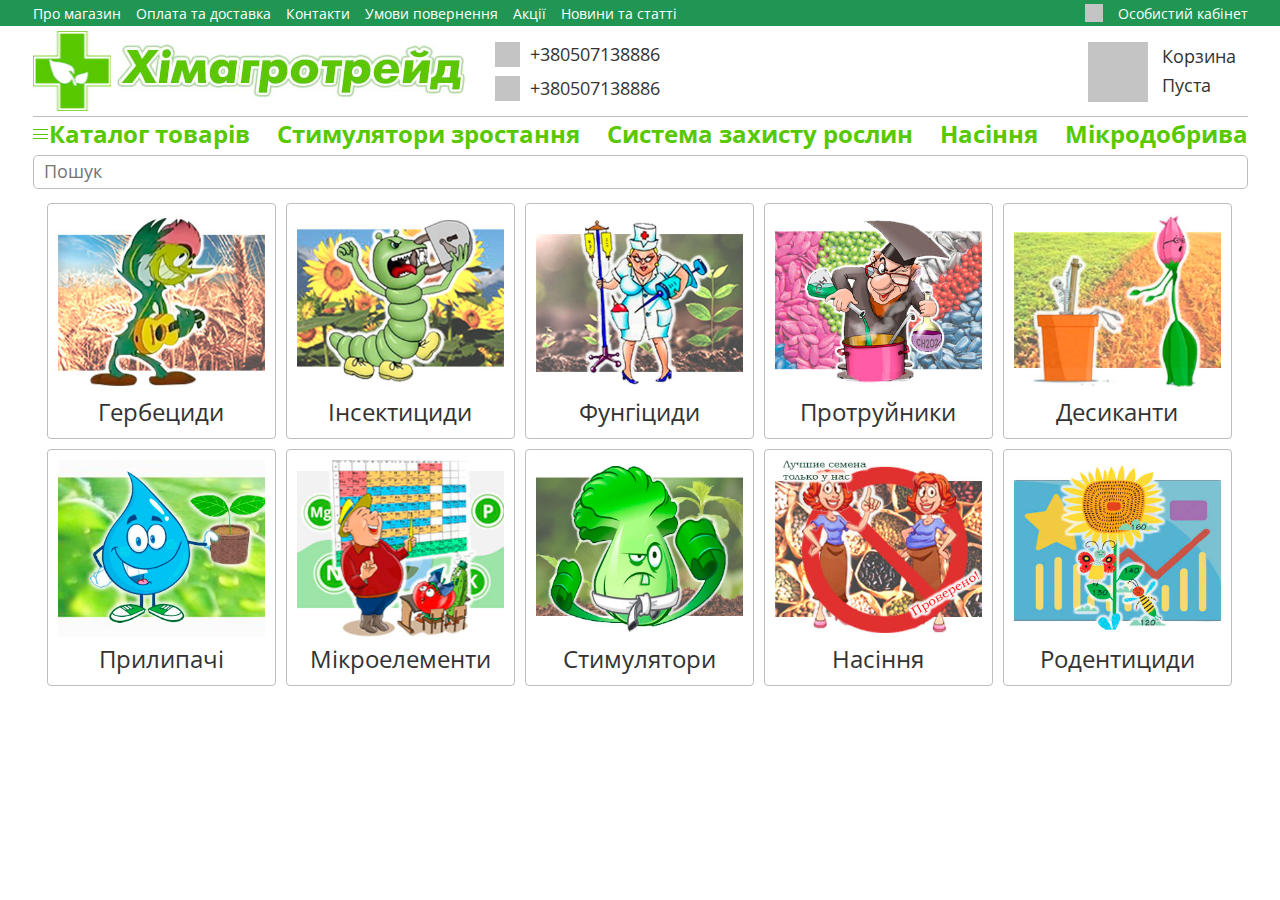
==== index.html @ 041416fe "Add files via upload" ====
<!DOCTYPE html>
<html lang="en">

<head>
  <meta charset="UTF-8" />
  <meta name="viewport" content="width=device-width, initial-scale=1.0" />
  <link rel="stylesheet" href="css/style.css" />
  <title>Lesson 18</title>
</head>

<body>
  <div class="wrapper">
    <header class="header">
      <div class="header__top-header top-header">
        <div class="top-header__container">
          <div class="top-header__navigation navigation">
            <ul class="navigation__list">
              <li class="navigation__item">
                <a href="#" class="navigation__link">Про магазин</a>
              </li>
              <li class="navigation__item">
                <a href="#" class="navigation__link">Оплата та доставка</a>
              </li>
              <li class="navigation__item">
                <a href="#" class="navigation__link">Контакти</a>
              </li>
              <li class="navigation__item">
                <a href="#" class="navigation__link">Умови повернення</a>
              </li>
              <li class="navigation__item">
                <a href="#" class="navigation__link">Акції</a>
              </li>
              <li class="navigation__item">
                <a href="#" class="navigation__link">Новини та статті</a>
              </li>
            </ul>
          </div>
          <a href="#" class="top-header__personality personality">
            <div class="personality__link">Особистий кабінет</div>
          </a>
        </div>
      </div>
      <div class="header__container">
        <div class="header__middle-header middle-header">
          <a href="#" class="middle-header__logo logo">
            <img class="logo__first" src="img/logo.png" alt="logo">
            <img class="logo__second" src="img/khimagrotrade.png" alt="khimagrotrade">
          </a>
          <div class="middle-header__phone phone">
            <a href="tel:+380507138886" class="phone__number">+380507138886</a>
            <a href="tel:+380507138886" class="phone__number">+380507138886</a>
          </div>
          <a href="#" class="middle-header__cart cart">
            <div class="cart__link">Корзина Пуста</div>
          </a>
        </div>
        <div class="middle-header__border"></div>
        <div class="header__bottom-header bottom-header">

          <ul class="bottom-header__list">
            <li class="bottom-header__item">
              <a href="#" class="bottom-header__link menu-burger">
                <button class="bottom-header__icon"><span></span></button>
                Каталог товарів</a>
            </li>
            <li class="bottom-header__item">
              <a href="#" class="bottom-header__link">Стимулятори зростання</a>
            </li>
            <li class="bottom-header__item">
              <a href="#" class="bottom-header__link">Система захисту рослин</a>
            </li>
            <li class="bottom-header__item">
              <a href="#" class="bottom-header__link">Насіння</a>
            </li>
            <li class="bottom-header__item">
              <a href="#" class="bottom-header__link">Мікродобрива</a>
            </li>
          </ul>

        </div>
        <div class="header__search-header search-header">
          <form action="" method="post" class="search-header__section">
            <div class="search-header__item">
              <input class="search-header__search" name="search" type="search" placeholder="Пошук">
            </div>
          </form>
        </div>
      </div>

    </header>
    <main class="page">
      <div class="page__container">
        <div class="page__content content">
          <div class="content__list">
            <a href="#" class="content__item">
              <div class="content__images">
                <img src="img/Gerb.jpg" alt="" class="content__img">
              </div>
              <h3 class="content__title">Гербециди</h3>
            </a>
            <a href="#" class="content__item">
              <div class="content__images">
                <img src="img/inse.jpg" alt="" class="content__img">
              </div>
              <h3 class="content__title">Інсектициди</h3>
            </a>
            <a href="#" class="content__item">
              <div class="content__images">
                <img src="img/fung.jpg" alt="" class="content__img">
              </div>
              <h3 class="content__title">Фунгіциди</h3>
            </a>
            <a href="#" class="content__item">
              <div class="content__images">
                <img src="img/protr.jpg" alt="" class="content__img">
              </div>
              <h3 class="content__title">Протруйники</h3>
            </a>
            <a href="#" class="content__item">
              <div class="content__images">
                <img src="img/des.jpg" alt="" class="content__img">
              </div>
              <h3 class="content__title">Десиканти</h3>
            </a>
            <a href="#" class="content__item">
              <div class="content__images">
                <img src="img/prilip.jpg" alt="" class="content__img">
              </div>
              <h3 class="content__title">Прилипачі</h3>
            </a>
            <a href="#" class="content__item">
              <div class="content__images">
                <img src="img/micr.jpg" alt="" class="content__img">
              </div>
              <h3 class="content__title">Мікроелементи</h3>
            </a>
            <a href="#" class="content__item">
              <div class="content__images">
                <img src="img/stim.jpg" alt="" class="content__img">
              </div>
              <h3 class="content__title">Стимулятори</h3>
            </a>
            <a href="#" class="content__item">
              <div class="content__images">
                <img src="img/semn.jpg" alt="" class="content__img">
              </div>
              <h3 class="content__title">Насіння</h3>
            </a>
            <a href="#" class="content__item">
              <div class="content__images">
                <img src="img/shem.jpg" alt="" class="content__img">
              </div>
              <h3 class="content__title">Родентициди</h3>
            </a>
          </div>
        </div>
      </div>
    </main>
    <footer class="footer"></footer>
  </div>
  <script src="js/script.js"></script>
</body>

</html>
---- css/style.css ----
@import url("reset.css");
@import url('https://fonts.googleapis.com/css2?family=Poppins:wght@300;500;700&display=swap');
@import url('https://fonts.googleapis.com/css2?family=Inter:wght@500;600;700&display=swap');
@import url('https://fonts.googleapis.com/css2?family=Roboto:wght@400;500&display=swap');
@import url('https://fonts.googleapis.com/css2?family=Oswald:wght@400;500&display=swap');
@import url('https://fonts.googleapis.com/css2?family=Open+Sans:wght@400;700&display=swap');

body {
    font-family: 'Open Sans', sans-serif;
    font-style: normal;
    font-weight: 500;
    font-size: 16px;
    line-height: normal;
    color: #2c2c2c;
    background-color: #ffffff;
}

.wrapper {
    overflow: clip;
    min-height: 100%;
    display: flex;
    flex-direction: column;
}

.wrapper>main {
    flex-grow: 1;
}

[class*="__container"] {
    max-width: 1245px;
    margin: 0 auto;
    padding-left: 15px;
    padding-right: 15px;
}

.header__top-header {
    background-color: #219653;
}

.top-header {}

.top-header__container {
    display: flex;
    justify-content: space-between;
    align-items: center;
    gap: 10px;
    min-height: 20px;
    padding: 2px 15px;
}

.top-header__navigation {}

.navigation {}

.navigation__list {
    display: flex;
    align-items: center;
    column-gap: 15px;
    flex-wrap: wrap;
}

.navigation__item {}

.navigation__link {
    display: inline-block;
    font-size: 14px;
    font-weight: 400;
    line-height: normal;
    color: #fff;
    transition: color 0.3s, ;
}

.navigation__link:hover {
    color: #9fe7bf;
}

.top-header__personality {}

.personality {}

.personality__link {
    display: inline-block;
    position: relative;
    white-space: nowrap;
    font-size: 14px;
    font-weight: 400;
    line-height: normal;
    padding-left: 33px;
    color: #fff;
    transition: color 0.3s;
}

.personality__link::before {
    content: "";
    position: absolute;
    background-color: #C4C4C4;
    width: 18px;
    height: 18px;
    top: 0;
    left: 0;
}

.personality__link:hover {
    color: #9fe7bf;
}

.header__container {}

.header__middle-header {
    display: flex;
    align-items: center;
    justify-content: space-between;
    padding: 5px 0;
    column-gap: 30px;
    min-height: 90px;
}

.middle-header {}

.middle-header__logo {
    display: flex;
    align-items: center;
}

.logo__first {
    max-width: 78.987px;
    max-height: 80px;
}

.logo__second {
    margin-left: 6px;
    max-width: 348px;
    max-height: 54px;
}

.middle-header__phone {
    display: flex;
    flex-direction: column;
    row-gap: 10px;
    flex: 1 0 140px;
}

.phone {}

.phone__number {
    display: inline-block;
    max-width: fit-content;
    color: #333;
    font-size: 18px;
    font-weight: 400;
    line-height: normal;
    position: relative;
    padding-left: 35px;
    transition: color 0.3s;
}

.phone__number::before {
    content: "";
    position: absolute;
    width: 25px;
    height: 25px;
    top: 0;
    left: 0;
    background-color: #c4c4c4;
}

.phone__number:hover {
    color: #838383;
}

.middle-header__cart {
    flex: 0 0 160px;
    position: relative;
    padding-left: 74px;
    display: inline-flex;
    flex-direction: column;
    row-gap: 60px;
}

.cart {}

.cart__link {
    color: #333;
    font-size: 18px;
    font-weight: 400;
    line-height: 160%;
    transition: color 0.3s;
}

.cart__link::before {
    content: "";
    position: absolute;
    width: 60px;
    height: 60px;
    top: 0;
    left: 0;
    background-color: #C4C4C4;
}

.cart__link:hover {
    color: #838383;
}

.middle-header__border {
    border-bottom: 1px solid #BDBDBD;
}

.header__bottom-header {
    position: relative;
    width: 100%;
}

.bottom-header {}

.bottom-header__list {
    display: flex;
    flex-wrap: nowrap;
    justify-content: space-between;
    column-gap: 10px;
    /* column-gap: calc(10px + (25.5 - 10)*((100vw - 992) / (1215 - 992))); */
}

.bottom-header__item {
    /* white-space: nowrap; */
    flex: 0 0 auto;
}

.bottom-header__link {
    color: #58C800;
    font-size: 24px;
    font-weight: 700;
    line-height: normal;
    position: relative;
    transition: color 0.3s;
}

.bottom-header__link:hover {
    color: #428f08;
}

@media (max-width: 1245px) and (min-width: 992px) {
    .bottom-header__list {
        column-gap: calc(10px + (25.5 - 10) * ((100vw - 992px) / (1245 - 992)));
    }

    .bottom-header__link {
        /* font-size: 19.85px; */
        font-size: calc(19.85px + (24 - 19.85) * ((100vw - 992px) / (1245 - 992)));
    }
}

.middle-header {}

.menu-burger {
    position: relative;
    padding-left: 10px;
}

.bottom-header__icon {
    cursor: pointer;
}

.bottom-header__icon span {
    content: "";
    position: absolute;
    height: 1px;
    left: 0;
    top: 50%;
    width: 7%;
    background-color: #58C800;
    transition: all 0.3s;
}

.bottom-header__icon::before {
    content: "";
    position: absolute;
    height: 1px;
    left: 0;
    top: 65%;
    width: 7%;
    background-color: #58C800;
    transition: all 0.3s;
}

.bottom-header__icon::after {
    content: "";
    position: absolute;
    height: 1px;
    left: 0;
    top: 35%;
    width: 7%;
    background-color: #58C800;
    transition: all 0.3s;
}

.bottom-header__item:hover .bottom-header__icon span,
.bottom-header__item:hover .bottom-header__icon::before,
.bottom-header__item:hover .bottom-header__icon::after {
    background-color: #428f08;
}

.menu-open .bottom-header__icon::before {
    top: 55%;
    transform: translateY(-50%) rotate(-45deg);
}

.menu-open .bottom-header__icon::after {
    top: 50%;
    transform: translateY(50%) rotate(45deg);
}

.menu-open .bottom-header__icon span {
    width: 0;
    left: 4%;
}

.header__search-header {
    margin-top: 5px;
}

.search-header {}

.search-header__section {}

.search-header__item {}

.search-header__search {
    display: inline-block;
    width: 100%;
    border-radius: 5px;
    border: 1px solid #BDBDBD;
    padding: 5px 10px;
    color: #585858;
    font-size: 18px;
    font-weight: 400;
    line-height: 1.2
}







/* -------------------MAIN-------------------------------------- */

.page__container {}

.page__content {
    display: flex;
    padding: 14px;
}

.content__list {
    display: flex;
    /*flex-wrap: wrap;
    justify-content: flex-start;
    font-size: 0; */
    flex-wrap: wrap;
    gap: 10px;
}

.content__item {
    display: inline-flex;
    flex: 0 0 19.3%;
    flex-direction: column;
    border-radius: 4px;
    border: 1px solid #BDBDBD;
    background: #FFF;
    padding: 10px 10px 10px 10px;
}

.content__images {
    overflow: hidden;
    /* object-fit: cover; */
    max-width: 226px;
    /* width: 100%; */
}

.content__img {
    width: 100%;
    /* max-width: 226px; */
    /* width: 206px;
    height: 167px; */
    transition: 0.3s ease transform;
}

.content__title {
    margin-top: 5px;
    text-align: center;
    align-items: center;
    color: #333;
    font-size: 24px;
    font-weight: 400;
    line-height: 1.4;
    transition: color 0.3s, 0.2s ease transform;
}

.content__img:hover {
    transform: scale(1.04);
}

.content__item:hover .content__title {
    color: #3d6b1e;
    transform: scale(1.02);
}

@media (max-width: 1245px) and (min-width: 992px) {
    .content__list {
        gap: calc(7.8px + (7.2 - 5) * ((100vw - 992px) / (1273 - 992)));
    }

    .content__title {
        font-size: 18px;
    }
}


/* ------------------------------------------------------------------------- */
@media (max-width: 991.98px) {
    .navigation__list {
        column-gap: 10px;
    }

    .navigation__link {
        font-size: 13px;
    }

    .personality__link {
        font-size: 13px;
        padding-left: 23px;
    }

    .logo__first {
        overflow: hidden;
        max-width: 100%;
        max-height: 100%;
    }

    .logo__second {
        overflow: hidden;
        margin-left: 6px;
        width: 100%;
        height: 100%;
    }

    .phone__number {
        font-size: 16px;
        padding-left: 30px;
    }

    .cart__link::before {
        top: -4px;
    }

    .middle-header__cart {
        flex: 0 0 142px
    }

    .cart__link {
        font-size: 16px;
    }

    .bottom-header__list {
        column-gap: 5px;
    }

    .bottom-header__link {
        font-size: 15.3px;
    }

    .bottom-header__link {
        /* font-size: 19.85px; */
        font-size: calc(19.8px + (18.5 - 14) * ((100vw - 992px) / (992 - 767)));
    }

    .content__item {
        display: inline-flex;
        flex: 0 0 23.9%;
    }

    .content__title {
        font-size: 18px;
    }

}

@media (max-width: 767.98px) {
    .header__bottom-header {
        display: none;
    }

    .header__middle-header {
        column-gap: 10px;
    }

    .logo__first {
        display: none;
    }

    .logo__second {
        overflow: hidden;
        margin-left: 0px;
        width: 100%;
        height: 100%;
    }

    .phone__number {
        font-size: 14px;
    }

    .cart__link {
        font-size: 14px;
    }

    .cart__link::before {
        top: -7px;
    }

    .header__middle-header {
        min-height: 70px;
    }

    .content__item {
        display: inline-flex;
        flex: 0 0 31.8%;
    }

    .content__title {
        font-size: 16px;
    }
}

@media (max-width: 520px) {
    .content__item {
        display: inline-flex;
        flex: 0 0 48%;
    }

    .content__title {
        font-size: 14px;
    }

    .header__middle-header {
        display: flex;
        flex-direction: column;
        align-items: center;
        padding: 0;
        row-gap: 10px;
        min-height: 10px;
    }

    .middle-header__phone {
        display: flex;
        flex-direction: column;
        row-gap: 20px;
        flex: 1 0 auto;
    }

    .middle-header__cart {
        flex: 0 0 80px;
        position: relative;
        padding-left: 74px;
        display: inline-flex;
        flex-direction: row;
        align-items: center;
    }

    .cart__link::before {
        content: "";
        position: absolute;
        width: 60px;
        height: 60px;
        top: 15%;
        left: 0;
        background-color: #C4C4C4;
    }
}

@media (max-width: 350px) {
    .content__item {
        align-items: center;
        display: inline-flex;
        flex: 0 0 100%;
    }

    .content__title {
        font-size: 24px;
    }
}



/* ------------------------------------------------- media */
/* 
@media (max-width: 991.98px) {}

@media (max-width: 767.98px) {}

@media (max-width: 600px) {}

@media (max-width: 520px) {}

@media (max-width: 460px) {} */
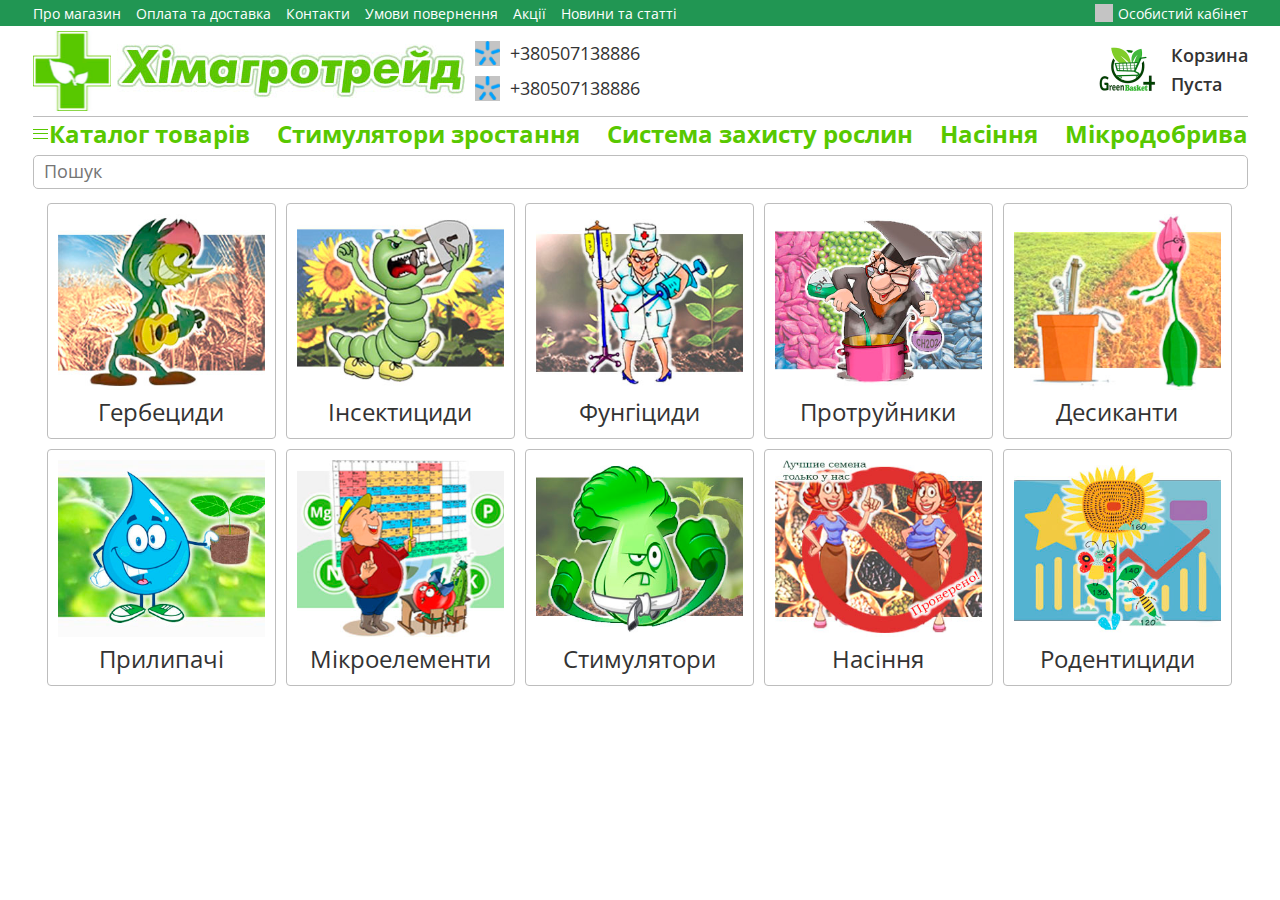
==== commit 1b84bbc0: "Add files via upload" ====
--- a/index.html
+++ b/index.html
@@ -42,17 +42,20 @@
       </div>
       <div class="header__container">
         <div class="header__middle-header middle-header">
-          <a href="#" class="middle-header__logo logo">
-            <img class="logo__first" src="img/logo.png" alt="logo">
-            <img class="logo__second" src="img/khimagrotrade.png" alt="khimagrotrade">
-          </a>
-          <div class="middle-header__phone phone">
-            <a href="tel:+380507138886" class="phone__number">+380507138886</a>
-            <a href="tel:+380507138886" class="phone__number">+380507138886</a>
+          <div class="middle-header__content">
+            <a href="#" class="middle-header__logo logo">
+              <img class="logo__first" src="img/logo.png" alt="logo">
+              <img class="logo__second" src="img/khimagrotrade.png" alt="khimagrotrade">
+            </a>
+
+            <div class="middle-header__phone phone">
+              <a href="tel:+380507138886" class="phone__number">+380507138886</a>
+              <a href="tel:+380507138886" class="phone__number">+380507138886</a>
+            </div>
+            <a href="#" class="middle-header__cart cart">
+              <div class="cart__link"><span class="visually-hidden">Корзина <br> Пуста</span></div>
+            </a>
           </div>
-          <a href="#" class="middle-header__cart cart">
-            <div class="cart__link">Корзина Пуста</div>
-          </a>
         </div>
         <div class="middle-header__border"></div>
         <div class="header__bottom-header bottom-header">
--- a/css/style.css
+++ b/css/style.css
@@ -85,7 +85,7 @@
     font-size: 14px;
     font-weight: 400;
     line-height: normal;
-    padding-left: 33px;
+    padding-left: 23px;
     color: #fff;
     transition: color 0.3s;
 }
@@ -109,13 +109,20 @@
 .header__middle-header {
     display: flex;
     align-items: center;
+    padding: 5px 0;
+    column-gap: 10px;
+    min-height: 80px;
+}
+
+.middle-header {}
+
+.middle-header__content {
+    display: flex;
+    align-items: center;
     justify-content: space-between;
-    padding: 5px 0;
-    column-gap: 30px;
-    min-height: 90px;
-}
-
-.middle-header {}
+    flex: 1 1 auto;
+    column-gap: 10px;
+}
 
 .middle-header__logo {
     display: flex;
@@ -144,12 +151,11 @@
 
 .phone__number {
     display: inline-block;
-    max-width: fit-content;
+    position: relative;
     color: #333;
     font-size: 18px;
     font-weight: 400;
-    line-height: normal;
-    position: relative;
+    line-height: 1.4;
     padding-left: 35px;
     transition: color 0.3s;
 }
@@ -161,6 +167,7 @@
     height: 25px;
     top: 0;
     left: 0;
+    background: url("../img/ky.png") 0 / 100% no-repeat;
     background-color: #c4c4c4;
 }
 
@@ -169,12 +176,11 @@
 }
 
 .middle-header__cart {
-    flex: 0 0 160px;
-    position: relative;
-    padding-left: 74px;
+    flex: 0 0 auto;
     display: inline-flex;
     flex-direction: column;
     row-gap: 60px;
+    justify-content: center;
 }
 
 .cart {}
@@ -182,9 +188,12 @@
 .cart__link {
     color: #333;
     font-size: 18px;
-    font-weight: 400;
-    line-height: 160%;
+    font-weight: 600;
+    line-height: 1.6;
     transition: color 0.3s;
+    position: relative;
+    padding-left: 74px;
+    min-height: 60px;
 }
 
 .cart__link::before {
@@ -194,7 +203,8 @@
     height: 60px;
     top: 0;
     left: 0;
-    background-color: #C4C4C4;
+    background: url("../img/unnamed.webp") 0/ 100% no-repeat;
+    /* background-color: #C4C4C4; */
 }
 
 .cart__link:hover {
@@ -446,19 +456,15 @@
 
     .phone__number {
         font-size: 16px;
+        line-height: 1.6;
         padding-left: 30px;
     }
 
-    .cart__link::before {
-        top: -4px;
-    }
-
-    .middle-header__cart {
-        flex: 0 0 142px
-    }
-
-    .cart__link {
-        font-size: 16px;
+    .visually-hidden {
+        /* display: none;
+        opacity: 0;
+        visibility: hidden;
+        pointer-events: auto; */
     }
 
     .bottom-header__list {
@@ -492,10 +498,6 @@
 
     .header__middle-header {
         column-gap: 10px;
-    }
-
-    .logo__first {
-        display: none;
     }
 
     .logo__second {
@@ -506,15 +508,8 @@
     }
 
     .phone__number {
-        font-size: 14px;
-    }
-
-    .cart__link {
-        font-size: 14px;
-    }
-
-    .cart__link::before {
-        top: -7px;
+        font-size: 18px;
+        line-height: 1.4;
     }
 
     .header__middle-header {
@@ -528,6 +523,39 @@
 
     .content__title {
         font-size: 16px;
+    }
+
+    .visually-hidden {
+        display: none;
+        opacity: 0;
+        visibility: hidden;
+        pointer-events: auto;
+    }
+
+    .middle-header__content {
+        flex-wrap: wrap;
+    }
+
+    .middle-header__logo {
+        flex: 1 0 74%;
+    }
+
+    .middle-header__phone {
+        order: 1;
+        flex-direction: row;
+        flex: 1 0 auto;
+        align-items: center;
+        justify-content: center;
+        column-gap: 30px;
+    }
+
+    .middle-header__cart {
+        align-items: flex-end;
+        flex: 0 0 10%;
+    }
+
+    .middle-header__cart div {
+        order: 1;
     }
 }
 
@@ -541,51 +569,44 @@
         font-size: 14px;
     }
 
+    .logo__first {
+        display: none;
+    }
+
     .header__middle-header {
+        flex-direction: column;
+        column-gap: 10px;
+        row-gap: 10px;
+    }
+
+    .middle-header__content {
         display: flex;
+        min-height: 60px;
+    }
+}
+
+@media (max-width: 400px) {
+
+    .content__title {
+        font-size: 24px;
+    }
+
+    .middle-header__phone {
         flex-direction: column;
-        align-items: center;
-        padding: 0;
-        row-gap: 10px;
-        min-height: 10px;
-    }
-
-    .middle-header__phone {
-        display: flex;
-        flex-direction: column;
-        row-gap: 20px;
-        flex: 1 0 auto;
-    }
-
-    .middle-header__cart {
-        flex: 0 0 80px;
-        position: relative;
-        padding-left: 74px;
-        display: inline-flex;
-        flex-direction: row;
-        align-items: center;
-    }
-
-    .cart__link::before {
-        content: "";
-        position: absolute;
-        width: 60px;
-        height: 60px;
-        top: 15%;
-        left: 0;
-        background-color: #C4C4C4;
-    }
-}
-
-@media (max-width: 350px) {
+    }
+
     .content__item {
-        align-items: center;
         display: inline-flex;
         flex: 0 0 100%;
-    }
-
-    .content__title {
-        font-size: 24px;
+        align-items: center;
+    }
+
+    .middle-header__phone {
+        order: 0;
+    }
+
+    .middle-header__cart div {
+        order: 1;
     }
 }
 
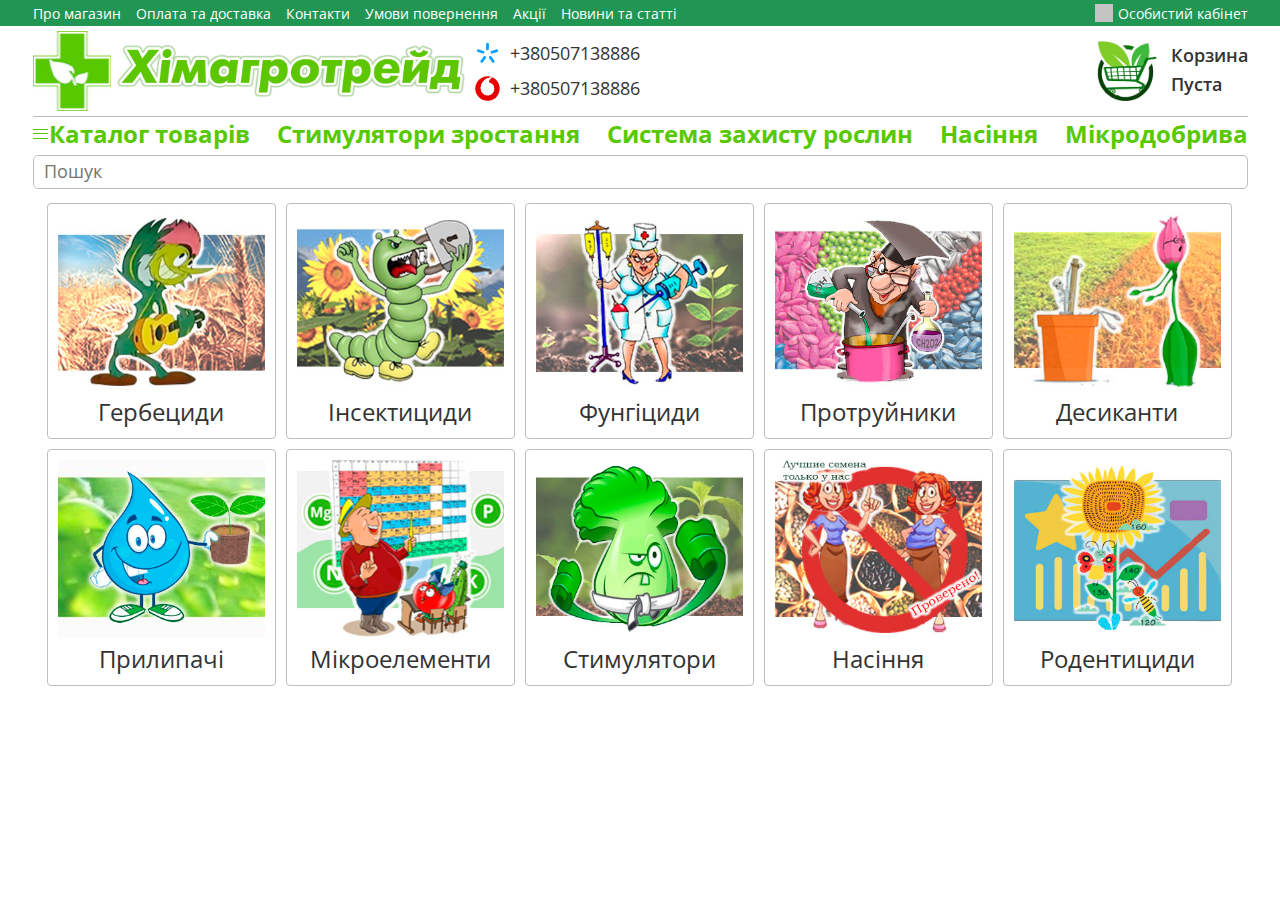
==== commit 7d3e9240: "Add files via upload" ====
--- a/index.html
+++ b/index.html
@@ -45,7 +45,7 @@
           <div class="middle-header__content">
             <a href="#" class="middle-header__logo logo">
               <img class="logo__first" src="img/logo.png" alt="logo">
-              <img class="logo__second" src="img/khimagrotrade.png" alt="khimagrotrade">
+              <img class="logo__second" src="img/logotype.webp" alt="khimagrotrade">
             </a>
 
             <div class="middle-header__phone phone">
--- a/css/style.css
+++ b/css/style.css
@@ -160,15 +160,26 @@
     transition: color 0.3s;
 }
 
-.phone__number::before {
+.phone__number:nth-child(1)::before {
     content: "";
     position: absolute;
     width: 25px;
     height: 25px;
     top: 0;
     left: 0;
-    background: url("../img/ky.png") 0 / 100% no-repeat;
-    background-color: #c4c4c4;
+    background: url("../img/kyivstar.svg") 0 0 / 100% no-repeat;
+    /* background-color: #c4c4c4; */
+}
+
+.phone__number:nth-child(2):before {
+    content: "";
+    position: absolute;
+    width: 25px;
+    height: 25px;
+    top: 0;
+    left: 0;
+    background: url("../img/vodafone.svg") 0 / 100% no-repeat;
+    /* background-color: #c4c4c4; */
 }
 
 .phone__number:hover {
@@ -203,7 +214,7 @@
     height: 60px;
     top: 0;
     left: 0;
-    background: url("../img/unnamed.webp") 0/ 100% no-repeat;
+    background: url("../img/Untitled-1.webp") 0/ 100% no-repeat;
     /* background-color: #C4C4C4; */
 }
 
@@ -383,12 +394,12 @@
 .content__images {
     overflow: hidden;
     /* object-fit: cover; */
-    max-width: 226px;
+    /* max-width: 226px; */
     /* width: 100%; */
 }
 
 .content__img {
-    width: 100%;
+    max-width: 100%;
     /* max-width: 226px; */
     /* width: 206px;
     height: 167px; */
@@ -549,6 +560,10 @@
         column-gap: 30px;
     }
 
+    .cart__link {
+        padding-left: 60px;
+    }
+
     .middle-header__cart {
         align-items: flex-end;
         flex: 0 0 10%;
@@ -566,7 +581,7 @@
     }
 
     .content__title {
-        font-size: 14px;
+        font-size: 20px;
     }
 
     .logo__first {
@@ -586,31 +601,41 @@
 }
 
 @media (max-width: 400px) {
-
     .content__title {
-        font-size: 24px;
+        font-size: 14px;
+        font-weight: 600;
+    }
+
+    .middle-header__logo {
+        align-items: center;
+        justify-content: center;
     }
 
     .middle-header__phone {
         flex-direction: column;
-    }
-
+        flex: 0 0 auto;
+    }
+
+    .content__item {
+        display: inline-flex;
+        flex: 0 0 48%;
+    }
+
+    .middle-header__phone {
+        order: 0;
+    }
+
+    .middle-header__cart div {
+        order: 1;
+    }
+}
+
+@media (max-width: 350px) {
     .content__item {
         display: inline-flex;
         flex: 0 0 100%;
-        align-items: center;
-    }
-
-    .middle-header__phone {
-        order: 0;
-    }
-
-    .middle-header__cart div {
-        order: 1;
-    }
-}
-
-
+    }
+}
 
 /* ------------------------------------------------- media */
 /* 
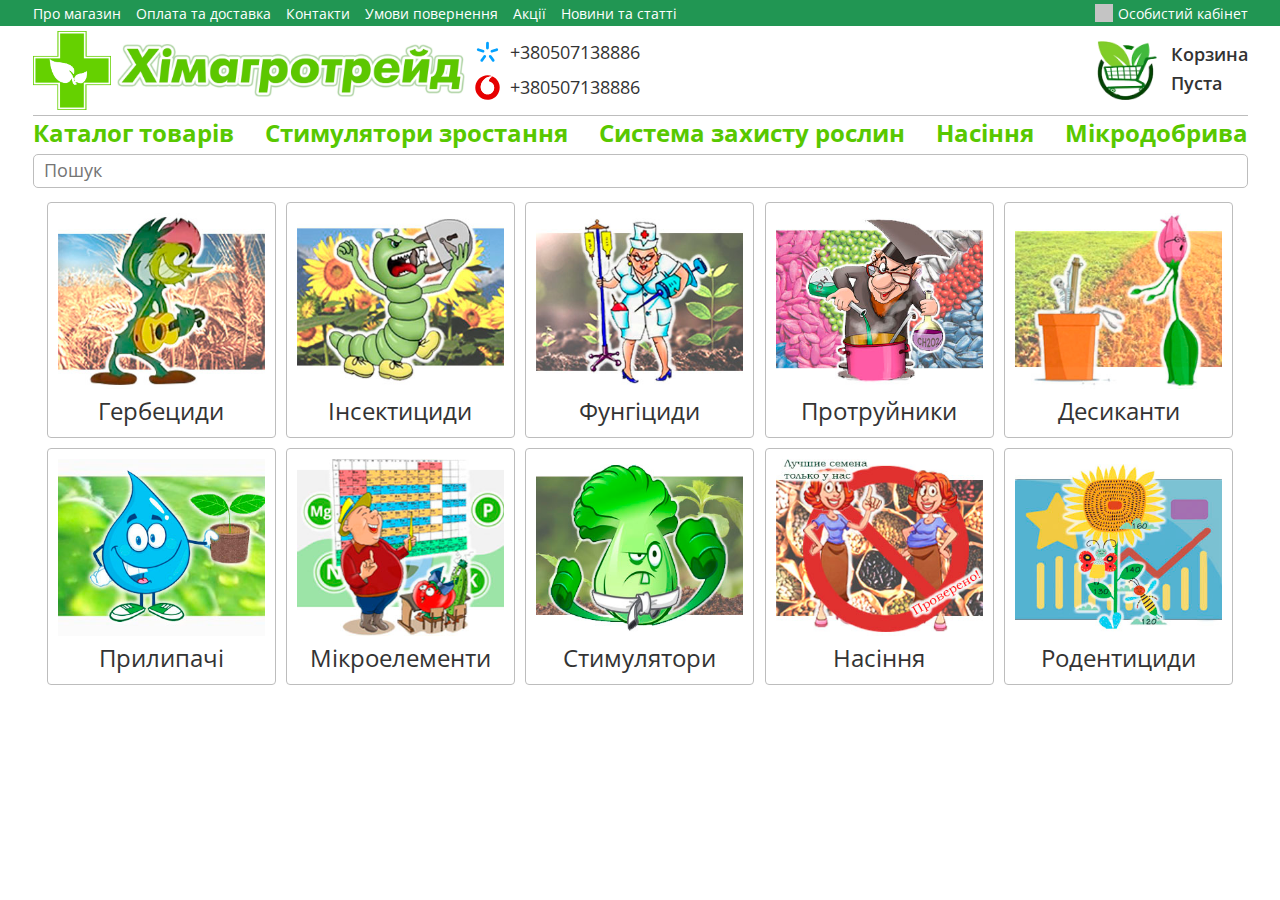
==== commit af283c32: "Add files via upload" ====
--- a/index.html
+++ b/index.html
@@ -13,7 +13,8 @@
     <header class="header">
       <div class="header__top-header top-header">
         <div class="top-header__container">
-          <div class="top-header__navigation navigation">
+          <div class="top-header__navigation navigation menu-burger">
+            <button class="bottom-header__icons"><span></span></button>
             <ul class="navigation__list">
               <li class="navigation__item">
                 <a href="#" class="navigation__link">Про магазин</a>
@@ -44,7 +45,7 @@
         <div class="header__middle-header middle-header">
           <div class="middle-header__content">
             <a href="#" class="middle-header__logo logo">
-              <img class="logo__first" src="img/logo.png" alt="logo">
+              <img class="logo__first" src="img/logomini3.png" alt="logo">
               <img class="logo__second" src="img/logotype.webp" alt="khimagrotrade">
             </a>
 
@@ -62,9 +63,7 @@
 
           <ul class="bottom-header__list">
             <li class="bottom-header__item">
-              <a href="#" class="bottom-header__link menu-burger">
-                <button class="bottom-header__icon"><span></span></button>
-                Каталог товарів</a>
+              <a href="#" class="bottom-header__link menu-burger">Каталог товарів</a>
             </li>
             <li class="bottom-header__item">
               <a href="#" class="bottom-header__link">Стимулятори зростання</a>
--- a/css/style.css
+++ b/css/style.css
@@ -48,9 +48,75 @@
     padding: 2px 15px;
 }
 
-.top-header__navigation {}
+.top-header__navigation {
+    position: relative;
+    align-self: stretch;
+}
 
 .navigation {}
+
+
+.bottom-header__icons {
+    display: none;
+}
+
+.bottom-header__icons span {
+    content: "";
+    position: absolute;
+    height: 1px;
+    left: 0;
+    top: 50%;
+    width: 20px;
+    background-color: #58C800;
+    transition: all 0.3s;
+}
+
+.bottom-header__icons::before {
+    content: "";
+    position: absolute;
+    height: 1px;
+    left: 0;
+    top: 25%;
+    width: 20px;
+    background-color: #58C800;
+    transition: all 0.3s;
+}
+
+.bottom-header__icons::after {
+    content: "";
+    position: absolute;
+    height: 1px;
+    left: 0;
+    bottom: 25%;
+    width: 20px;
+    background-color: #58C800;
+    transition: all 0.3s;
+}
+
+.top-header__navigation:hover .bottom-header__icons span,
+.top-header__navigation:hover .bottom-header__icons::before,
+.top-header__navigation:hover .bottom-header__icons::after {
+    background-color: #a1df72;
+}
+
+.menu-open .bottom-header__icons::before {
+    top: 60%;
+    transform: translateY(-50%) rotate(-45deg);
+}
+
+.menu-open .bottom-header__icons::after {
+    bottom: 40%;
+    transform: translateY(50%) rotate(45deg);
+}
+
+.menu-open .bottom-header__icons span {
+    width: 0;
+    left: 8px;
+    top: 12px;
+}
+
+
+
 
 .navigation__list {
     display: flex;
@@ -274,7 +340,6 @@
 
 .menu-burger {
     position: relative;
-    padding-left: 10px;
 }
 
 .bottom-header__icon {
@@ -378,7 +443,8 @@
     justify-content: flex-start;
     font-size: 0; */
     flex-wrap: wrap;
-    gap: 10px;
+    column-gap: 0.87%;
+    row-gap: 10px;
 }
 
 .content__item {
@@ -455,6 +521,7 @@
     .logo__first {
         overflow: hidden;
         max-width: 100%;
+        width: 80px;
         max-height: 100%;
     }
 
@@ -500,9 +567,26 @@
         font-size: 18px;
     }
 
+    .content__list {
+        column-gap: 1.46%;
+        row-gap: 14px;
+    }
 }
 
 @media (max-width: 767.98px) {
+    .middle-header__border {
+        display: none;
+    }
+
+    .bottom-header__icons {
+        display: block;
+        cursor: pointer;
+    }
+
+    .navigation__list {
+        display: none;
+    }
+
     .header__bottom-header {
         display: none;
     }
@@ -572,6 +656,16 @@
     .middle-header__cart div {
         order: 1;
     }
+
+    .page__content {
+        display: flex;
+        padding: 14px 0;
+    }
+
+    .content__list {
+        column-gap: 2.3%;
+        row-gap: 14px;
+    }
 }
 
 @media (max-width: 520px) {
@@ -598,6 +692,11 @@
         display: flex;
         min-height: 60px;
     }
+
+    .content__list {
+        column-gap: 4%;
+        row-gap: 14px;
+    }
 }
 
 @media (max-width: 400px) {
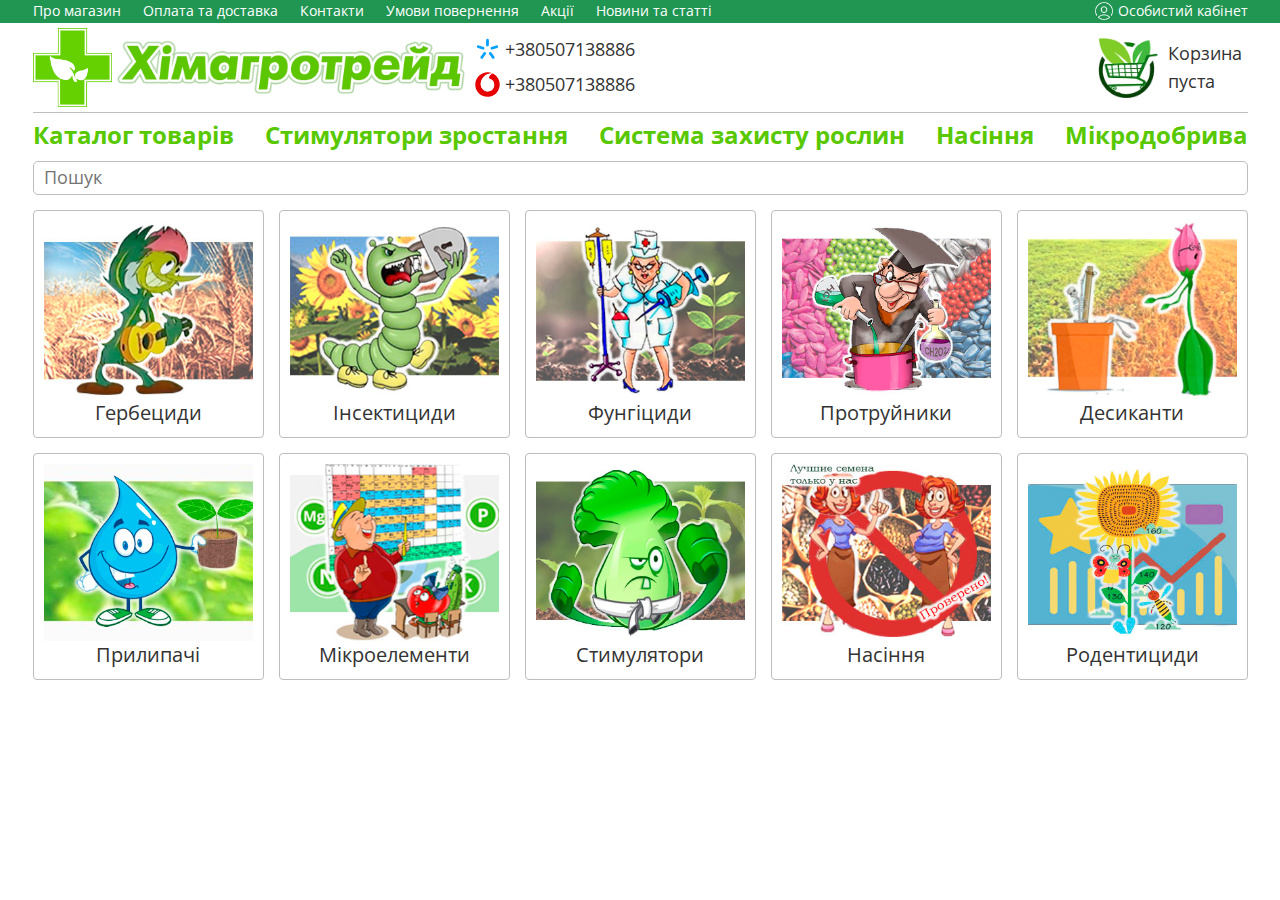
==== commit e63d5ab0: "Add files via upload" ====
--- a/index.html
+++ b/index.html
@@ -2,165 +2,163 @@
 <html lang="en">
 
 <head>
-  <meta charset="UTF-8" />
-  <meta name="viewport" content="width=device-width, initial-scale=1.0" />
-  <link rel="stylesheet" href="css/style.css" />
-  <title>Lesson 18</title>
+    <meta charset="UTF-8">
+    <meta name="viewport" content="width=device-width, initial-scale=1.0">
+    <link rel="stylesheet" href="css/style.css">
+    <title>Lesson 18</title>
 </head>
 
 <body>
-  <div class="wrapper">
-    <header class="header">
-      <div class="header__top-header top-header">
-        <div class="top-header__container">
-          <div class="top-header__navigation navigation menu-burger">
-            <button class="bottom-header__icons"><span></span></button>
-            <ul class="navigation__list">
-              <li class="navigation__item">
-                <a href="#" class="navigation__link">Про магазин</a>
-              </li>
-              <li class="navigation__item">
-                <a href="#" class="navigation__link">Оплата та доставка</a>
-              </li>
-              <li class="navigation__item">
-                <a href="#" class="navigation__link">Контакти</a>
-              </li>
-              <li class="navigation__item">
-                <a href="#" class="navigation__link">Умови повернення</a>
-              </li>
-              <li class="navigation__item">
-                <a href="#" class="navigation__link">Акції</a>
-              </li>
-              <li class="navigation__item">
-                <a href="#" class="navigation__link">Новини та статті</a>
-              </li>
-            </ul>
-          </div>
-          <a href="#" class="top-header__personality personality">
-            <div class="personality__link">Особистий кабінет</div>
-          </a>
-        </div>
-      </div>
-      <div class="header__container">
-        <div class="header__middle-header middle-header">
-          <div class="middle-header__content">
-            <a href="#" class="middle-header__logo logo">
-              <img class="logo__first" src="img/logomini3.png" alt="logo">
-              <img class="logo__second" src="img/logotype.webp" alt="khimagrotrade">
-            </a>
+    <div class="wrapper">
+        <header class="header">
+            <div class="header__top-navigation top-navigation">
+                <div class="top-navigation__container">
+                    <div class="top-navigation__block">
+                        <ul class="top-navigation__list">
+                            <li class="top-navigation__item">
+                                <a href="#" class="top-navigation__link">Про магазин</a>
+                            </li>
+                            <li class="top-navigation__item">
+                                <a href="#" class="top-navigation__link">Оплата та доставка</a>
+                            </li>
+                            <li class="top-navigation__item">
+                                <a href="#" class="top-navigation__link">Контакти</a>
+                            </li>
+                            <li class="top-navigation__item">
+                                <a href="#" class="top-navigation__link">Умови повернення</a>
+                            </li>
+                            <li class="top-navigation__item">
+                                <a href="#" class="top-navigation__link">Акції</a>
+                            </li>
+                            <li class="top-navigation__item">
+                                <a href="#" class="top-navigation__link">Новини та статті</a>
+                            </li>
+                        </ul>
+                    </div>
+                    <button class="menu-icon"><span></span></button>
+                    <div class="top-navigation__user-account user-account">
+                        <a href="#" class="user-account__link">Особистий кабінет</a>
+                    </div>
+                </div>
+            </div>
+            <div class="header__container">
+                <div class="header__middle-navigation middle-navigation">
+                    <div class="middle-navigation__logotype">
+                        <a href="#" class="middle-navigation__logo">
+                            <img src="img/logo.png" alt="logo" class="middle-navigation__logo-img">
+                            <img src="img/logotype.webp" alt="logo" class="middle-navigation__khim-img">
+                        </a>
+                        <div class="middle-navigation__phone-number">
+                            <a href="tel:+380507138886" class="middle-navigation__phone">+380507138886</a>
+                            <a href="tel:+380507138886" class="middle-navigation__phone">+380507138886</a>
+                        </div>
+                        <a href="#" class="middle-navigation__basket">Корзина пуста</a>
+                    </div>
+                </div>
+                <div class="header__bottom-border"></div>
+                <div class="header__bottom-menu bottom-menu">
+                    <ul class="bottom-menu__list">
+                        <li class="bottom-menu__item">
+                            <a href="#" class="bottom-menu__link">Каталог товарів</a>
+                        </li>
+                        <li class="bottom-menu__item">
+                            <a href="#" class="bottom-menu__link">Стимулятори зростання</a>
+                        </li>
+                        <li class="bottom-menu__item">
+                            <a href="#" class="bottom-menu__link">Система захисту рослин</a>
+                        </li>
+                        <li class="bottom-menu__item">
+                            <a href="#" class="bottom-menu__link">Насіння</a>
+                        </li>
+                        <li class="bottom-menu__item">
+                            <a href="#" class="bottom-menu__link">Мікродобрива</a>
+                        </li>
+                    </ul>
+                </div>
+                <div class="header__search-header search-header">
+                    <form action="" method="post" class="search-header__section">
+                        <div class="search-header__item">
+                            <input class="search-header__search" autocomplete="off" name="search" type="search"
+                                placeholder="Пошук">
+                        </div>
+                    </form>
+                </div>
+            </div>
 
-            <div class="middle-header__phone phone">
-              <a href="tel:+380507138886" class="phone__number">+380507138886</a>
-              <a href="tel:+380507138886" class="phone__number">+380507138886</a>
+        </header>
+        <main class="page">
+            <div class="page__container">
+                <div class="page__content content">
+                    <div class="content__list">
+                        <a href="#" class="content__item">
+                            <div class="content__images">
+                                <img src="img/Gerb.jpg" alt="" class="content__img">
+                            </div>
+                            <h3 class="content__title">Гербециди</h3>
+                        </a>
+                        <a href="#" class="content__item">
+                            <div class="content__images">
+                                <img src="img/inse.jpg" alt="" class="content__img">
+                            </div>
+                            <h3 class="content__title">Інсектициди</h3>
+                        </a>
+                        <a href="#" class="content__item">
+                            <div class="content__images">
+                                <img src="img/fung.jpg" alt="" class="content__img">
+                            </div>
+                            <h3 class="content__title">Фунгіциди</h3>
+                        </a>
+                        <a href="#" class="content__item">
+                            <div class="content__images">
+                                <img src="img/protr.jpg" alt="" class="content__img">
+                            </div>
+                            <h3 class="content__title">Протруйники</h3>
+                        </a>
+                        <a href="#" class="content__item">
+                            <div class="content__images">
+                                <img src="img/des.jpg" alt="" class="content__img">
+                            </div>
+                            <h3 class="content__title">Десиканти</h3>
+                        </a>
+                        <a href="#" class="content__item">
+                            <div class="content__images">
+                                <img src="img/prilip.jpg" alt="" class="content__img">
+                            </div>
+                            <h3 class="content__title">Прилипачі</h3>
+                        </a>
+                        <a href="#" class="content__item">
+                            <div class="content__images">
+                                <img src="img/micr.jpg" alt="" class="content__img">
+                            </div>
+                            <h3 class="content__title">Мікроелементи</h3>
+                        </a>
+                        <a href="#" class="content__item">
+                            <div class="content__images">
+                                <img src="img/stim.jpg" alt="" class="content__img">
+                            </div>
+                            <h3 class="content__title">Стимулятори</h3>
+                        </a>
+                        <a href="#" class="content__item">
+                            <div class="content__images">
+                                <img src="img/semn.jpg" alt="" class="content__img">
+                            </div>
+                            <h3 class="content__title">Насіння</h3>
+                        </a>
+                        <a href="#" class="content__item">
+                            <div class="content__images">
+                                <img src="img/shem.jpg" alt="" class="content__img">
+                            </div>
+                            <h3 class="content__title">Родентициди</h3>
+                        </a>
+                    </div>
+                </div>
             </div>
-            <a href="#" class="middle-header__cart cart">
-              <div class="cart__link"><span class="visually-hidden">Корзина <br> Пуста</span></div>
-            </a>
-          </div>
-        </div>
-        <div class="middle-header__border"></div>
-        <div class="header__bottom-header bottom-header">
-
-          <ul class="bottom-header__list">
-            <li class="bottom-header__item">
-              <a href="#" class="bottom-header__link menu-burger">Каталог товарів</a>
-            </li>
-            <li class="bottom-header__item">
-              <a href="#" class="bottom-header__link">Стимулятори зростання</a>
-            </li>
-            <li class="bottom-header__item">
-              <a href="#" class="bottom-header__link">Система захисту рослин</a>
-            </li>
-            <li class="bottom-header__item">
-              <a href="#" class="bottom-header__link">Насіння</a>
-            </li>
-            <li class="bottom-header__item">
-              <a href="#" class="bottom-header__link">Мікродобрива</a>
-            </li>
-          </ul>
-
-        </div>
-        <div class="header__search-header search-header">
-          <form action="" method="post" class="search-header__section">
-            <div class="search-header__item">
-              <input class="search-header__search" name="search" type="search" placeholder="Пошук">
-            </div>
-          </form>
-        </div>
-      </div>
-
-    </header>
-    <main class="page">
-      <div class="page__container">
-        <div class="page__content content">
-          <div class="content__list">
-            <a href="#" class="content__item">
-              <div class="content__images">
-                <img src="img/Gerb.jpg" alt="" class="content__img">
-              </div>
-              <h3 class="content__title">Гербециди</h3>
-            </a>
-            <a href="#" class="content__item">
-              <div class="content__images">
-                <img src="img/inse.jpg" alt="" class="content__img">
-              </div>
-              <h3 class="content__title">Інсектициди</h3>
-            </a>
-            <a href="#" class="content__item">
-              <div class="content__images">
-                <img src="img/fung.jpg" alt="" class="content__img">
-              </div>
-              <h3 class="content__title">Фунгіциди</h3>
-            </a>
-            <a href="#" class="content__item">
-              <div class="content__images">
-                <img src="img/protr.jpg" alt="" class="content__img">
-              </div>
-              <h3 class="content__title">Протруйники</h3>
-            </a>
-            <a href="#" class="content__item">
-              <div class="content__images">
-                <img src="img/des.jpg" alt="" class="content__img">
-              </div>
-              <h3 class="content__title">Десиканти</h3>
-            </a>
-            <a href="#" class="content__item">
-              <div class="content__images">
-                <img src="img/prilip.jpg" alt="" class="content__img">
-              </div>
-              <h3 class="content__title">Прилипачі</h3>
-            </a>
-            <a href="#" class="content__item">
-              <div class="content__images">
-                <img src="img/micr.jpg" alt="" class="content__img">
-              </div>
-              <h3 class="content__title">Мікроелементи</h3>
-            </a>
-            <a href="#" class="content__item">
-              <div class="content__images">
-                <img src="img/stim.jpg" alt="" class="content__img">
-              </div>
-              <h3 class="content__title">Стимулятори</h3>
-            </a>
-            <a href="#" class="content__item">
-              <div class="content__images">
-                <img src="img/semn.jpg" alt="" class="content__img">
-              </div>
-              <h3 class="content__title">Насіння</h3>
-            </a>
-            <a href="#" class="content__item">
-              <div class="content__images">
-                <img src="img/shem.jpg" alt="" class="content__img">
-              </div>
-              <h3 class="content__title">Родентициди</h3>
-            </a>
-          </div>
-        </div>
-      </div>
-    </main>
-    <footer class="footer"></footer>
-  </div>
-  <script src="js/script.js"></script>
+        </main>
+        <footer class="footer">
+            <div class="footer__container"></div>
+        </footer>
+    </div>
+    <script src="js/script.js"></script>
 </body>
 
 </html>--- a/css/style.css
+++ b/css/style.css
@@ -1,17 +1,13 @@
 @import url("reset.css");
-@import url('https://fonts.googleapis.com/css2?family=Poppins:wght@300;500;700&display=swap');
-@import url('https://fonts.googleapis.com/css2?family=Inter:wght@500;600;700&display=swap');
-@import url('https://fonts.googleapis.com/css2?family=Roboto:wght@400;500&display=swap');
-@import url('https://fonts.googleapis.com/css2?family=Oswald:wght@400;500&display=swap');
+@import url("common.css");
 @import url('https://fonts.googleapis.com/css2?family=Open+Sans:wght@400;700&display=swap');
 
 body {
     font-family: 'Open Sans', sans-serif;
-    font-style: normal;
-    font-weight: 500;
     font-size: 16px;
-    line-height: normal;
-    color: #2c2c2c;
+    line-height: 1.6;
+    color: #d87272;
+    font-weight: 400;
     background-color: #ffffff;
 }
 
@@ -33,371 +29,429 @@
     padding-right: 15px;
 }
 
-.header__top-header {
-    background-color: #219653;
-}
-
-.top-header {}
-
-.top-header__container {
+.header {}
+
+.header__top-navigation {
+    background-color: rgb(33, 150, 83);
+    min-height: 20px;
+
+}
+
+.top-navigation__container {
     display: flex;
     justify-content: space-between;
+    column-gap: 5px;
     align-items: center;
-    gap: 10px;
-    min-height: 20px;
-    padding: 2px 15px;
-}
-
-.top-header__navigation {
-    position: relative;
+    padding-top: 2px;
+    padding-bottom: 2px;
+}
+
+.top-navigation__block {}
+
+.top-navigation__list {
+    display: flex;
+    column-gap: 22px;
+    flex-wrap: wrap;
+
+}
+
+.top-navigation__item {
+    display: flex;
+    align-items: stretch;
+    position: relative;
+}
+
+.top-navigation__link {
+    white-space: nowrap;
+    color: #FFF;
+    font-size: 14px;
+    font-weight: 400;
+    line-height: 130%;
     align-self: stretch;
-}
-
-.navigation {}
-
-
-.bottom-header__icons {
-    display: none;
-}
-
-.bottom-header__icons span {
+    transition: color 0.3s;
+    position: relative;
+}
+
+.top-navigation__link::before,
+.user-account__link::after {
     content: "";
     position: absolute;
     height: 1px;
-    left: 0;
-    top: 50%;
-    width: 20px;
-    background-color: #58C800;
-    transition: all 0.3s;
-}
-
-.bottom-header__icons::before {
-    content: "";
-    position: absolute;
-    height: 1px;
-    left: 0;
-    top: 25%;
-    width: 20px;
-    background-color: #58C800;
-    transition: all 0.3s;
-}
-
-.bottom-header__icons::after {
-    content: "";
-    position: absolute;
-    height: 1px;
-    left: 0;
-    bottom: 25%;
-    width: 20px;
-    background-color: #58C800;
-    transition: all 0.3s;
-}
-
-.top-header__navigation:hover .bottom-header__icons span,
-.top-header__navigation:hover .bottom-header__icons::before,
-.top-header__navigation:hover .bottom-header__icons::after {
-    background-color: #a1df72;
-}
-
-.menu-open .bottom-header__icons::before {
-    top: 60%;
-    transform: translateY(-50%) rotate(-45deg);
-}
-
-.menu-open .bottom-header__icons::after {
-    bottom: 40%;
-    transform: translateY(50%) rotate(45deg);
-}
-
-.menu-open .bottom-header__icons span {
     width: 0;
-    left: 8px;
-    top: 12px;
-}
-
-
-
-
-.navigation__list {
-    display: flex;
-    align-items: center;
-    column-gap: 15px;
-    flex-wrap: wrap;
-}
-
-.navigation__item {}
-
-.navigation__link {
+    background-color: #69d815;
+    bottom: 0;
+    left: 50%;
+    transition: width 0.3s, left 0.3s;
+    border-radius: 2px;
+}
+
+.top-navigation__user-account {
+    display: flex;
+    position: relative;
+    padding-left: 23px;
+}
+
+.user-account {}
+
+.menu-icon {
+    display: none;
+}
+
+.user-account__link {
     display: inline-block;
+    white-space: nowrap;
+    color: #FFF;
     font-size: 14px;
     font-weight: 400;
-    line-height: normal;
-    color: #fff;
-    transition: color 0.3s, ;
-}
-
-.navigation__link:hover {
-    color: #9fe7bf;
-}
-
-.top-header__personality {}
-
-.personality {}
-
-.personality__link {
-    display: inline-block;
-    position: relative;
-    white-space: nowrap;
-    font-size: 14px;
-    font-weight: 400;
-    line-height: normal;
-    padding-left: 23px;
-    color: #fff;
+    line-height: 135%;
+    position: relative;
     transition: color 0.3s;
-}
-
-.personality__link::before {
+    position: relative;
+}
+
+.top-navigation__user-account::before {
     content: "";
+    display: inline-flex;
     position: absolute;
-    background-color: #C4C4C4;
+    background: url("../img/user.png") 0 0 / 100% no-repeat;
+    /* background-color: #C4C4C4; */
     width: 18px;
     height: 18px;
     top: 0;
     left: 0;
-}
-
-.personality__link:hover {
-    color: #9fe7bf;
-}
+    transition: transform 0.3s;
+}
+
+
 
 .header__container {}
 
-.header__middle-header {
+.header__middle-navigation {
     display: flex;
     align-items: center;
     padding: 5px 0;
-    column-gap: 10px;
-    min-height: 80px;
-}
-
-.middle-header {}
-
-.middle-header__content {
+    min-height: 70px;
+    flex: 1 1 auto;
+}
+
+.middle-navigation {}
+
+.middle-navigation__logo {
+    position: relative;
+    display: flex;
+    align-items: center;
+    column-gap: 5px;
+}
+
+.middle-navigation__logo-img {
+    width: 79px;
+    max-width: 100%;
+    overflow: hidden;
+    transition: transform 0.3s;
+}
+
+.middle-navigation__khim-img {
+    width: 348px;
+    max-width: 100%;
+    overflow: hidden;
+    transition: transform 0.3s;
+}
+
+.middle-navigation__logotype {
     display: flex;
     align-items: center;
     justify-content: space-between;
+    column-gap: 10px;
     flex: 1 1 auto;
-    column-gap: 10px;
-}
-
-.middle-header__logo {
-    display: flex;
-    align-items: center;
-}
-
-.logo__first {
-    max-width: 78.987px;
-    max-height: 80px;
-}
-
-.logo__second {
-    margin-left: 6px;
-    max-width: 348px;
-    max-height: 54px;
-}
-
-.middle-header__phone {
+}
+
+.middle-navigation__phone-number {
     display: flex;
     flex-direction: column;
+    justify-items: center;
     row-gap: 10px;
-    flex: 1 0 140px;
-}
-
-.phone {}
-
-.phone__number {
-    display: inline-block;
-    position: relative;
+    flex: 1 1 auto;
+}
+
+.middle-navigation__phone {
     color: #333;
     font-size: 18px;
     font-weight: 400;
     line-height: 1.4;
-    padding-left: 35px;
+    position: relative;
+    padding-left: 25px;
+    max-width: fit-content;
+    padding-left: 30px;
     transition: color 0.3s;
 }
 
-.phone__number:nth-child(1)::before {
+.middle-navigation__phone:first-child:before {
     content: "";
     position: absolute;
+    background: url("../img/kyivstar.svg") 0 0 / 100% no-repeat;
+    /* background-color: #C4C4C4; */
     width: 25px;
     height: 25px;
     top: 0;
     left: 0;
-    background: url("../img/kyivstar.svg") 0 0 / 100% no-repeat;
-    /* background-color: #c4c4c4; */
-}
-
-.phone__number:nth-child(2):before {
+    transition: transform 0.3s;
+}
+
+.middle-navigation__phone:last-child::before {
     content: "";
     position: absolute;
+    background: url("../img/vodafone.svg") 0 0 / 100% no-repeat;
+    /* background-color: #C4C4C4; */
     width: 25px;
     height: 25px;
     top: 0;
     left: 0;
-    background: url("../img/vodafone.svg") 0 / 100% no-repeat;
-    /* background-color: #c4c4c4; */
-}
-
-.phone__number:hover {
-    color: #838383;
-}
-
-.middle-header__cart {
-    flex: 0 0 auto;
-    display: inline-flex;
-    flex-direction: column;
-    row-gap: 60px;
-    justify-content: center;
-}
-
-.cart {}
-
-.cart__link {
+    transition: transform 0.3s;
+}
+
+.middle-navigation__basket {
+    position: relative;
+    display: flex;
     color: #333;
     font-size: 18px;
-    font-weight: 600;
-    line-height: 1.6;
+    font-weight: 400;
+    line-height: inherit;
+    flex: 0 0 150px;
+    padding-left: 70px;
     transition: color 0.3s;
-    position: relative;
-    padding-left: 74px;
-    min-height: 60px;
-}
-
-.cart__link::before {
+}
+
+.middle-navigation__basket::before {
     content: "";
+    background: url("../img/Untitled-1.webp") 0 0 / 100% no-repeat;
+    /* background-color: #C4C4C4; */
     position: absolute;
+    top: -1%;
+    left: 0;
     width: 60px;
     height: 60px;
-    top: 0;
-    left: 0;
-    background: url("../img/Untitled-1.webp") 0/ 100% no-repeat;
-    /* background-color: #C4C4C4; */
-}
-
-.cart__link:hover {
-    color: #838383;
-}
-
-.middle-header__border {
-    border-bottom: 1px solid #BDBDBD;
-}
-
-.header__bottom-header {
-    position: relative;
-    width: 100%;
-}
-
-.bottom-header {}
-
-.bottom-header__list {
-    display: flex;
-    flex-wrap: nowrap;
+    transition: transform 0.3s;
+}
+
+@media (max-width: 870px) {
+    .top-navigation__list {
+        column-gap: 9px;
+    }
+
+    .top-navigation__link,
+    .user-account__link {
+        font-size: 13.5px;
+    }
+
+    .header__middle-navigation {
+        display: flex;
+        column-gap: 10px;
+        padding: 5px 0;
+        min-height: 70px;
+        flex-wrap: wrap;
+    }
+
+    .middle-navigation__logotype {
+        justify-content: space-between;
+    }
+}
+
+@media (max-width: 767.98px) {
+    .top-navigation {
+        position: fixed;
+        width: 100%;
+        left: 0;
+        top: 0;
+        z-index: 50;
+    }
+
+    .header__container {
+        padding-top: 30px;
+    }
+
+    .top-navigation__block {
+        /* display: none; */
+        /* z-index: 1; */
+    }
+
+    .middle-navigation__logo-img {
+        display: none;
+    }
+
+    .middle-navigation__basket,
+    .middle-navigation__phone {
+        font-size: 16px;
+    }
+
+    .middle-navigation__basket {
+        font-size: 0;
+        flex: 0 0 auto;
+        min-height: 60px;
+        padding-left: 60px;
+    }
+
+    .menu-icon {
+        display: block;
+        flex: 0 0 25px;
+        height: 18px;
+        position: relative;
+        /* z-index: 1; */
+    }
+
+    .menu-icon::before,
+    .menu-icon::after,
+    .menu-icon span {
+        content: "";
+        position: absolute;
+        height: 1px;
+        left: 0;
+        width: 100%;
+        background-color: #fff;
+        transition: all 0.3s;
+    }
+
+    .menu-icon::before {
+        top: 10%;
+    }
+
+    .menu-icon::after {
+        bottom: 10%;
+    }
+
+    .menu-icon span {
+        top: 50%;
+        margin-top: 0px;
+    }
+
+    .menu-open .menu-icon::before {
+        top: 50%;
+        transform: translateY(-50%) rotate(-45deg);
+    }
+
+    .menu-open .menu-icon::after {
+        bottom: 50%;
+        transform: translateY(50%) rotate(45deg);
+    }
+
+    .menu-open .menu-icon span {
+        width: 0;
+        left: 50%;
+    }
+
+    .top-navigation__block {
+        position: fixed;
+        width: 100%;
+        height: 100%;
+        top: 0;
+        left: -100%;
+        overflow: auto;
+        background-color: #ffffff;
+        padding: 50px 15px 20px 15px;
+        transition: left 0.3s;
+        opacity: 95%;
+    }
+
+    .top-navigation__block::before {
+        content: "";
+        height: 30px;
+        width: 100%;
+        position: fixed;
+        top: 0;
+        left: -100%;
+        background-color: #219653;
+        /* z-index: 1; */
+        transition: left 0.3s;
+    }
+
+    .menu-open .top-navigation__block,
+    .menu-open .top-navigation__block::before {
+        left: 0;
+    }
+
+    .top-navigation__list {
+        flex-direction: column;
+        align-items: center;
+        row-gap: 20px;
+    }
+
+    .top-navigation__link {
+        font-size: 20px;
+        color: #15171a;
+        font-weight: 700;
+    }
+}
+
+@media (max-width: 600px) {
+    .middle-navigation__logotype {
+        row-gap: 5px;
+    }
+
+    .middle-navigation__logotype {
+        flex-wrap: wrap;
+    }
+
+    .middle-navigation__phone-number {
+        order: 1;
+        flex-direction: row;
+        column-gap: 15px;
+        justify-content: center;
+    }
+
+    .middle-navigation__basket {
+        order: 0;
+    }
+}
+
+@media (max-width: 447px) {
+    .middle-navigation__logotype {
+        row-gap: 5px;
+    }
+
+    .middle-navigation__logo {
+        flex: 1 1 auto;
+        justify-content: center;
+    }
+
+    .middle-navigation__phone-number {
+        order: 1;
+        flex-direction: column;
+        column-gap: 15px;
+        justify-content: center;
+    }
+
+    .middle-navigation__basket {
+        order: 2;
+    }
+}
+
+.header__bottom-border {
+    max-width: 100%;
+    height: 1px;
+    background-color: #BDBDBD;
+}
+
+.header__bottom-menu {}
+
+.bottom-menu {}
+
+.bottom-menu__list {
+    display: flex;
     justify-content: space-between;
-    column-gap: 10px;
-    /* column-gap: calc(10px + (25.5 - 10)*((100vw - 992) / (1215 - 992))); */
-}
-
-.bottom-header__item {
-    /* white-space: nowrap; */
-    flex: 0 0 auto;
-}
-
-.bottom-header__link {
+    column-gap: 5px;
+    flex-wrap: wrap;
+}
+
+
+.bottom-menu__item {}
+
+.bottom-menu__link {
+    display: inline-flex;
+    white-space: nowrap;
     color: #58C800;
     font-size: 24px;
     font-weight: 700;
-    line-height: normal;
-    position: relative;
+    line-height: 1.8;
     transition: color 0.3s;
-}
-
-.bottom-header__link:hover {
-    color: #428f08;
-}
-
-@media (max-width: 1245px) and (min-width: 992px) {
-    .bottom-header__list {
-        column-gap: calc(10px + (25.5 - 10) * ((100vw - 992px) / (1245 - 992)));
-    }
-
-    .bottom-header__link {
-        /* font-size: 19.85px; */
-        font-size: calc(19.85px + (24 - 19.85) * ((100vw - 992px) / (1245 - 992)));
-    }
-}
-
-.middle-header {}
-
-.menu-burger {
-    position: relative;
-}
-
-.bottom-header__icon {
-    cursor: pointer;
-}
-
-.bottom-header__icon span {
-    content: "";
-    position: absolute;
-    height: 1px;
-    left: 0;
-    top: 50%;
-    width: 7%;
-    background-color: #58C800;
-    transition: all 0.3s;
-}
-
-.bottom-header__icon::before {
-    content: "";
-    position: absolute;
-    height: 1px;
-    left: 0;
-    top: 65%;
-    width: 7%;
-    background-color: #58C800;
-    transition: all 0.3s;
-}
-
-.bottom-header__icon::after {
-    content: "";
-    position: absolute;
-    height: 1px;
-    left: 0;
-    top: 35%;
-    width: 7%;
-    background-color: #58C800;
-    transition: all 0.3s;
-}
-
-.bottom-header__item:hover .bottom-header__icon span,
-.bottom-header__item:hover .bottom-header__icon::before,
-.bottom-header__item:hover .bottom-header__icon::after {
-    background-color: #428f08;
-}
-
-.menu-open .bottom-header__icon::before {
-    top: 55%;
-    transform: translateY(-50%) rotate(-45deg);
-}
-
-.menu-open .bottom-header__icon::after {
-    top: 50%;
-    transform: translateY(50%) rotate(45deg);
-}
-
-.menu-open .bottom-header__icon span {
-    width: 0;
-    left: 4%;
 }
 
 .header__search-header {
@@ -422,328 +476,166 @@
     line-height: 1.2
 }
 
-
-
-
-
-
-
-/* -------------------MAIN-------------------------------------- */
-
-.page__container {}
-
-.page__content {
-    display: flex;
-    padding: 14px;
-}
+@media (max-width: 1148px) {
+    .bottom-menu__link {
+        font-size: 20px;
+    }
+}
+
+@media (max-width: 966px) {
+    .bottom-menu__link {
+        font-size: 18px;
+    }
+
+    .header__search-header {
+        margin-top: 0px;
+    }
+}
+
+@media (max-width: 874px) {
+    .bottom-menu__link {
+        font-size: 15.5px;
+    }
+}
+
+@media (max-width: 767px) {
+
+    .header__bottom-border,
+    .header__bottom-menu {
+        display: none;
+    }
+}
+
+/* -------------------------page------------------------------------------------ */
 
 .content__list {
-    display: flex;
-    /*flex-wrap: wrap;
-    justify-content: flex-start;
-    font-size: 0; */
-    flex-wrap: wrap;
-    column-gap: 0.87%;
-    row-gap: 10px;
+    padding-top: 15px;
+    padding-bottom: 15px;
+    display: grid;
+    grid-template-columns: repeat(auto-fit, minmax(206px, 1fr));
+    gap: 15px;
+}
+
+@media (min-width: 1110px) and (max-width: 1245px) {
+    .content__list {
+        gap: calc(10px + (20 - 15) * ((100vw - 992px) / (1245 - 992)));
+    }
+}
+
+@media (min-width: 991px) and (max-width: 1110px) {
+    .content__list {
+        grid-template-columns: repeat(auto-fit, minmax(188px, 1fr));
+        gap: calc(10px + (20 - 15) * ((100vw - 992px) / (1245 - 992)));
+    }
+}
+
+@media (min-width: 767.98px) and (max-width: 899px) {
+    .content__list {
+        grid-template-columns: repeat(auto-fit, minmax(180px, 1fr));
+        gap: calc(5px + (25 - 15) * ((100vw - 767px) / (899 - 767)));
+    }
+}
+
+@media (max-width: 767.98px) {
+    .content__list {
+        grid-template-columns: repeat(auto-fit, minmax(180px, 1fr));
+        gap: calc(5px + (25 - 15) * ((100vw - 400px) / (767 - 400)));
+    }
+}
+
+@media (max-width: 400px) {
+    .content__list {
+        grid-template-columns: repeat(auto-fit, minmax(155px, 1fr));
+        gap: calc(5px + (15 - 13) * ((100vw - 320px) / (400 - 320)));
+    }
 }
 
 .content__item {
-    display: inline-flex;
-    flex: 0 0 19.3%;
-    flex-direction: column;
+    padding: 10px;
     border-radius: 4px;
     border: 1px solid #BDBDBD;
     background: #FFF;
-    padding: 10px 10px 10px 10px;
 }
 
 .content__images {
+    display: flex;
+    justify-content: center;
     overflow: hidden;
-    /* object-fit: cover; */
-    /* max-width: 226px; */
-    /* width: 100%; */
 }
 
 .content__img {
     max-width: 100%;
-    /* max-width: 226px; */
-    /* width: 206px;
-    height: 167px; */
-    transition: 0.3s ease transform;
+    transition: transform 0.3s;
 }
 
 .content__title {
-    margin-top: 5px;
     text-align: center;
-    align-items: center;
     color: #333;
-    font-size: 24px;
+    font-size: 20px;
     font-weight: 400;
     line-height: 1.4;
-    transition: color 0.3s, 0.2s ease transform;
-}
-
-.content__img:hover {
-    transform: scale(1.04);
-}
-
-.content__item:hover .content__title {
-    color: #3d6b1e;
-    transform: scale(1.02);
-}
-
-@media (max-width: 1245px) and (min-width: 992px) {
-    .content__list {
-        gap: calc(7.8px + (7.2 - 5) * ((100vw - 992px) / (1273 - 992)));
-    }
-
-    .content__title {
-        font-size: 18px;
-    }
-}
-
-
-/* ------------------------------------------------------------------------- */
-@media (max-width: 991.98px) {
-    .navigation__list {
-        column-gap: 10px;
-    }
-
-    .navigation__link {
-        font-size: 13px;
-    }
-
-    .personality__link {
-        font-size: 13px;
-        padding-left: 23px;
-    }
-
-    .logo__first {
-        overflow: hidden;
-        max-width: 100%;
-        width: 80px;
-        max-height: 100%;
-    }
-
-    .logo__second {
-        overflow: hidden;
-        margin-left: 6px;
+}
+
+
+
+
+@media (any-hover: hover) {
+
+    .top-navigation__link:hover,
+    .user-account__link:hover {
+        color: #69d815;
+    }
+
+    .top-navigation__link:hover::before,
+    .user-account__link:hover::after {
         width: 100%;
-        height: 100%;
-    }
-
-    .phone__number {
-        font-size: 16px;
-        line-height: 1.6;
-        padding-left: 30px;
-    }
-
-    .visually-hidden {
-        /* display: none;
-        opacity: 0;
-        visibility: hidden;
-        pointer-events: auto; */
-    }
-
-    .bottom-header__list {
-        column-gap: 5px;
-    }
-
-    .bottom-header__link {
-        font-size: 15.3px;
-    }
-
-    .bottom-header__link {
-        /* font-size: 19.85px; */
-        font-size: calc(19.8px + (18.5 - 14) * ((100vw - 992px) / (992 - 767)));
-    }
-
-    .content__item {
-        display: inline-flex;
-        flex: 0 0 23.9%;
-    }
-
-    .content__title {
-        font-size: 18px;
-    }
-
-    .content__list {
-        column-gap: 1.46%;
-        row-gap: 14px;
-    }
-}
-
-@media (max-width: 767.98px) {
-    .middle-header__border {
-        display: none;
-    }
-
-    .bottom-header__icons {
-        display: block;
-        cursor: pointer;
-    }
-
-    .navigation__list {
-        display: none;
-    }
-
-    .header__bottom-header {
-        display: none;
-    }
-
-    .header__middle-header {
-        column-gap: 10px;
-    }
-
-    .logo__second {
-        overflow: hidden;
-        margin-left: 0px;
-        width: 100%;
-        height: 100%;
-    }
-
-    .phone__number {
-        font-size: 18px;
-        line-height: 1.4;
-    }
-
-    .header__middle-header {
-        min-height: 70px;
-    }
-
-    .content__item {
-        display: inline-flex;
-        flex: 0 0 31.8%;
-    }
-
-    .content__title {
-        font-size: 16px;
-    }
-
-    .visually-hidden {
-        display: none;
-        opacity: 0;
-        visibility: hidden;
-        pointer-events: auto;
-    }
-
-    .middle-header__content {
-        flex-wrap: wrap;
-    }
-
-    .middle-header__logo {
-        flex: 1 0 74%;
-    }
-
-    .middle-header__phone {
-        order: 1;
-        flex-direction: row;
-        flex: 1 0 auto;
-        align-items: center;
-        justify-content: center;
-        column-gap: 30px;
-    }
-
-    .cart__link {
-        padding-left: 60px;
-    }
-
-    .middle-header__cart {
-        align-items: flex-end;
-        flex: 0 0 10%;
-    }
-
-    .middle-header__cart div {
-        order: 1;
-    }
-
-    .page__content {
-        display: flex;
-        padding: 14px 0;
-    }
-
-    .content__list {
-        column-gap: 2.3%;
-        row-gap: 14px;
-    }
-}
-
-@media (max-width: 520px) {
-    .content__item {
-        display: inline-flex;
-        flex: 0 0 48%;
-    }
-
-    .content__title {
-        font-size: 20px;
-    }
-
-    .logo__first {
-        display: none;
-    }
-
-    .header__middle-header {
-        flex-direction: column;
-        column-gap: 10px;
-        row-gap: 10px;
-    }
-
-    .middle-header__content {
-        display: flex;
-        min-height: 60px;
-    }
-
-    .content__list {
-        column-gap: 4%;
-        row-gap: 14px;
-    }
-}
-
-@media (max-width: 400px) {
-    .content__title {
-        font-size: 14px;
-        font-weight: 600;
-    }
-
-    .middle-header__logo {
-        align-items: center;
-        justify-content: center;
-    }
-
-    .middle-header__phone {
-        flex-direction: column;
-        flex: 0 0 auto;
-    }
-
-    .content__item {
-        display: inline-flex;
-        flex: 0 0 48%;
-    }
-
-    .middle-header__phone {
-        order: 0;
-    }
-
-    .middle-header__cart div {
-        order: 1;
-    }
-}
-
-@media (max-width: 350px) {
-    .content__item {
-        display: inline-flex;
-        flex: 0 0 100%;
-    }
-}
-
-/* ------------------------------------------------- media */
-/* 
+        left: 0;
+    }
+
+    .top-navigation__user-account:hover::before {
+        transform: scale(1.1);
+    }
+
+    .middle-navigation__logo-img:hover,
+    .middle-navigation__khim-img:hover {
+        transform: scale(1.02);
+    }
+
+    .middle-navigation__basket:hover {
+        color: #7e7e7e;
+    }
+
+    .middle-navigation__basket:hover::before {
+        transform: scale(1.05);
+    }
+
+    .middle-navigation__phone:hover {
+        color: #7e7e7e;
+    }
+
+    .middle-navigation__phone:hover::before {
+        transform: scale(1.1);
+    }
+
+    .bottom-menu__link:hover {
+        color: #428f08;
+    }
+
+    .content__item:hover .content__title {
+        color: #3d6b1e;
+    }
+
+    .content__img:hover {
+        transform: scale(1.05);
+    }
+}
+
+/* -------------------------------------------------- */
+
 @media (max-width: 991.98px) {}
 
 @media (max-width: 767.98px) {}
 
-@media (max-width: 600px) {}
-
 @media (max-width: 520px) {}
 
-@media (max-width: 460px) {} */+@media (max-width: 350px) {}